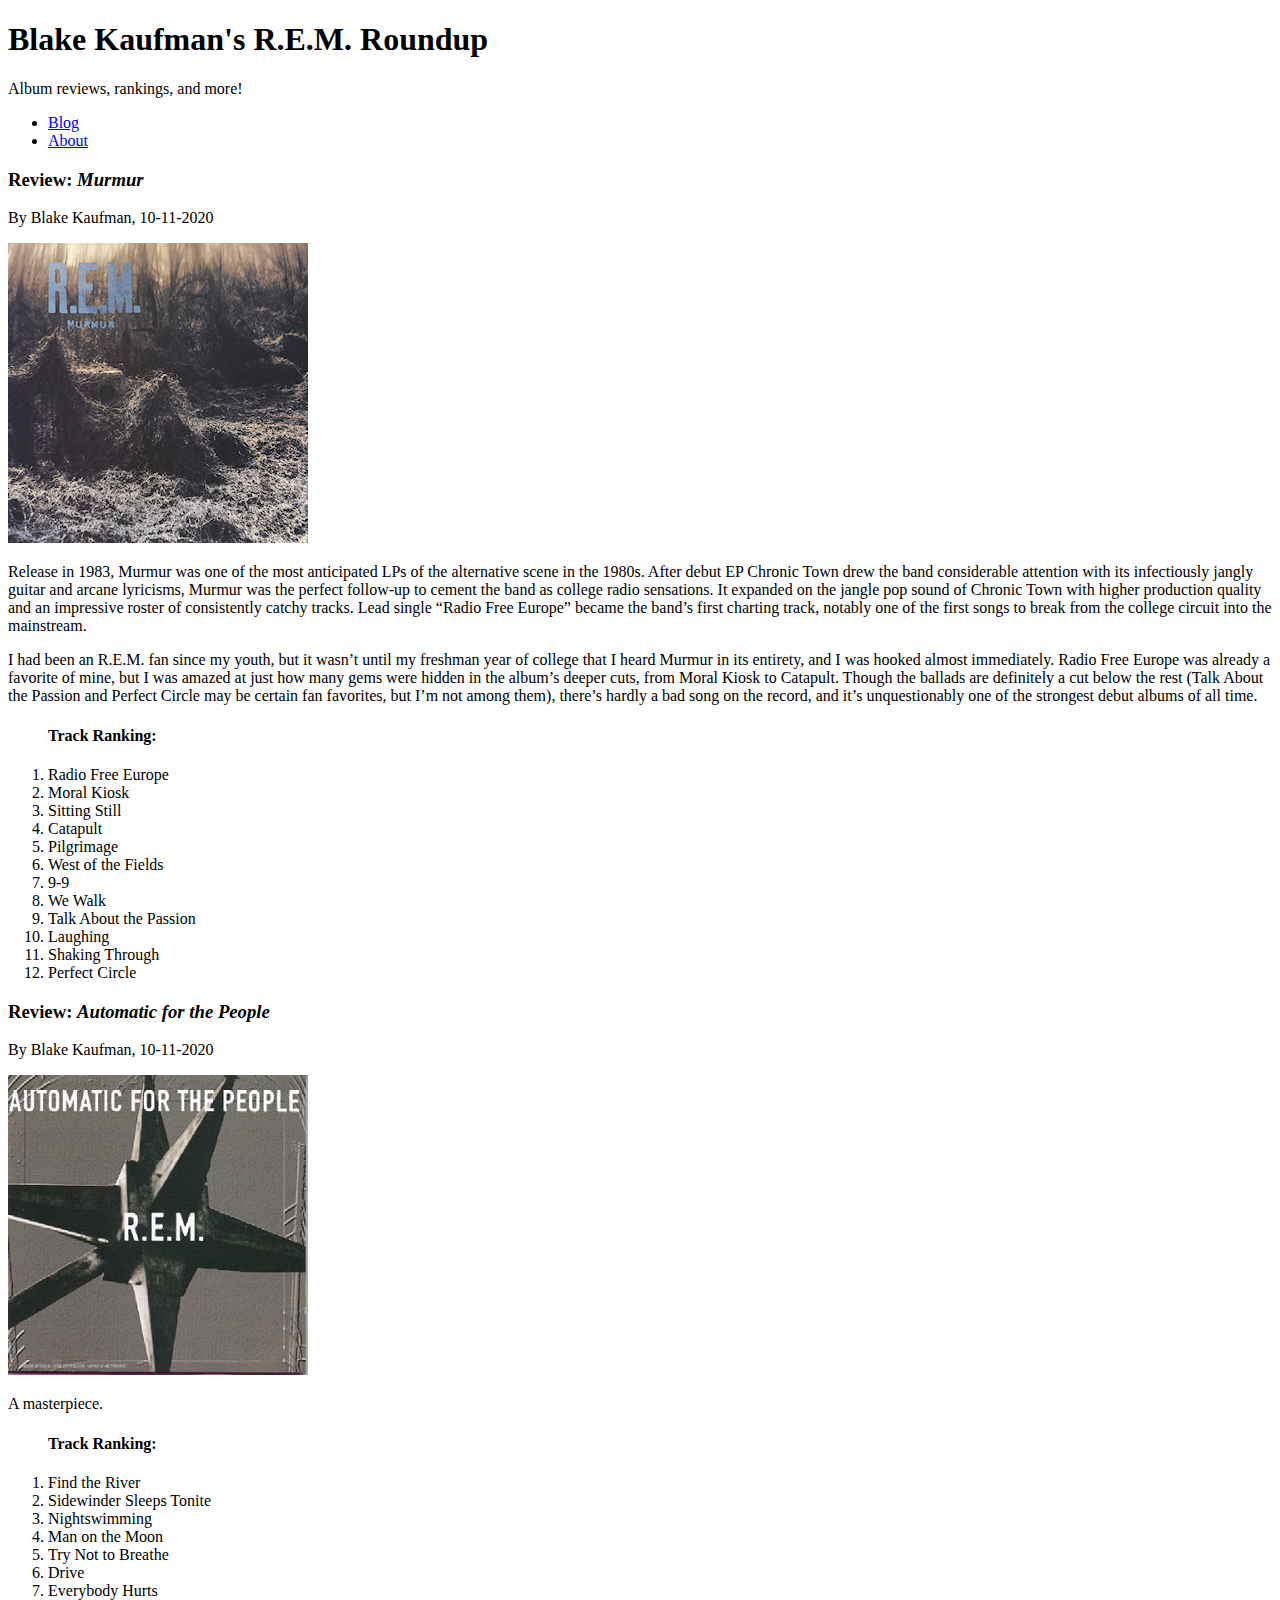
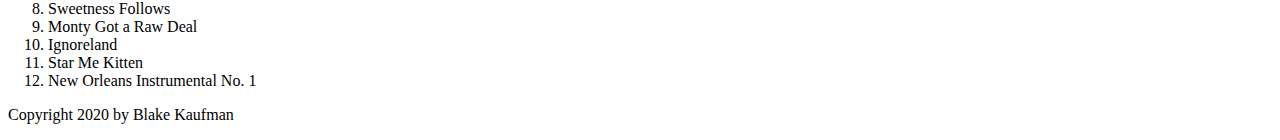
==== index.html @ 3d03b4fb "Home page, about page, and images" ====
<!DOCTYPE html>
<html lang="en">
<head>
    <meta charset="UTF-8">
    <meta name="viewport" content="width=device-width, initial-scale=1.0">
    <title>R.E.M. Roundup</title>
</head>
<body>
    <header>
        <h1>Blake Kaufman's R.E.M. Roundup</h1>
        <p>Album reviews, rankings, and more!</p>

    </header>
    <nav>
        <ul>
            <li><a href = index.html>Blog</a></li>
            <li><a href = about.html>About</a></li>
        </ul>
    </nav>

    <section>
    <article>
        <header>
            <h3>Review: <em>Murmur</em></h3>
            <p>By Blake Kaufman, <time>10-11-2020</time></p>
        </header>
        <img src = "Murmur.jpg" alt = "Murmur album cover">
        <p>Release in 1983, Murmur was one of the most anticipated LPs of the alternative scene in the 1980s. After debut EP Chronic Town drew the band considerable attention with its infectiously jangly guitar and arcane lyricisms, Murmur was the perfect follow-up to cement the band as college radio sensations. It expanded on the jangle pop sound of Chronic Town with higher production quality and an impressive roster of consistently catchy tracks. Lead single “Radio Free Europe” became the band’s first charting track, notably one of the first songs to break from the college circuit into the mainstream.</p>

        <p>I had been an R.E.M. fan since my youth, but it wasn’t until my freshman year of college that I heard Murmur in its entirety, and I was hooked almost immediately. Radio Free Europe was already a favorite of mine, but I was amazed at just how many gems were hidden in the album’s deeper cuts, from Moral Kiosk to Catapult. Though the ballads are definitely a cut below the rest (Talk About the Passion and Perfect Circle may be certain fan favorites, but I’m not among them), there’s hardly a bad song on the record, and it’s unquestionably one of the strongest debut albums of all time.</p>

        <ol>
            <h4>Track Ranking:</h4>
            <li>Radio Free Europe</li>
            <li>Moral Kiosk</li>
            <li>Sitting Still</li>
            <li>Catapult</li>
            <li>Pilgrimage</li>
            <li>West of the Fields</li>
            <li>9-9</li>
            <li>We Walk</li>
            <li>Talk About the Passion</li>
            <li>Laughing</li>
            <li>Shaking Through</li>
            <li>Perfect Circle</li>
        </ol>
    </article>
    <article>
        <header>
            <h3>Review: <em>Automatic for the People</em></h3>
            <p>By Blake Kaufman, <time>10-11-2020</time></p>
        </header>
        <img src = "Automatic.jpg" alt = "Automatic for the People album cover">
        <p>A masterpiece.</p>

        <ol>
            <h4>Track Ranking:</h4>
            <li>Find the River</li>
            <li>Sidewinder Sleeps Tonite</li>
            <li>Nightswimming</li>
            <li>Man on the Moon</li>
            <li>Try Not to Breathe</li>
            <li>Drive</li>
            <li>Everybody Hurts</li>
            <li>Sweetness Follows</li>
            <li>Monty Got a Raw Deal</li>
            <li>Ignoreland</li>
            <li>Star Me Kitten</li>
            <li>New Orleans Instrumental No. 1</li>
        </ol>
    </article>
    </section>

    <footer>
        <p>Copyright 2020 by Blake Kaufman</p>
    </footer>
</body>
</html>
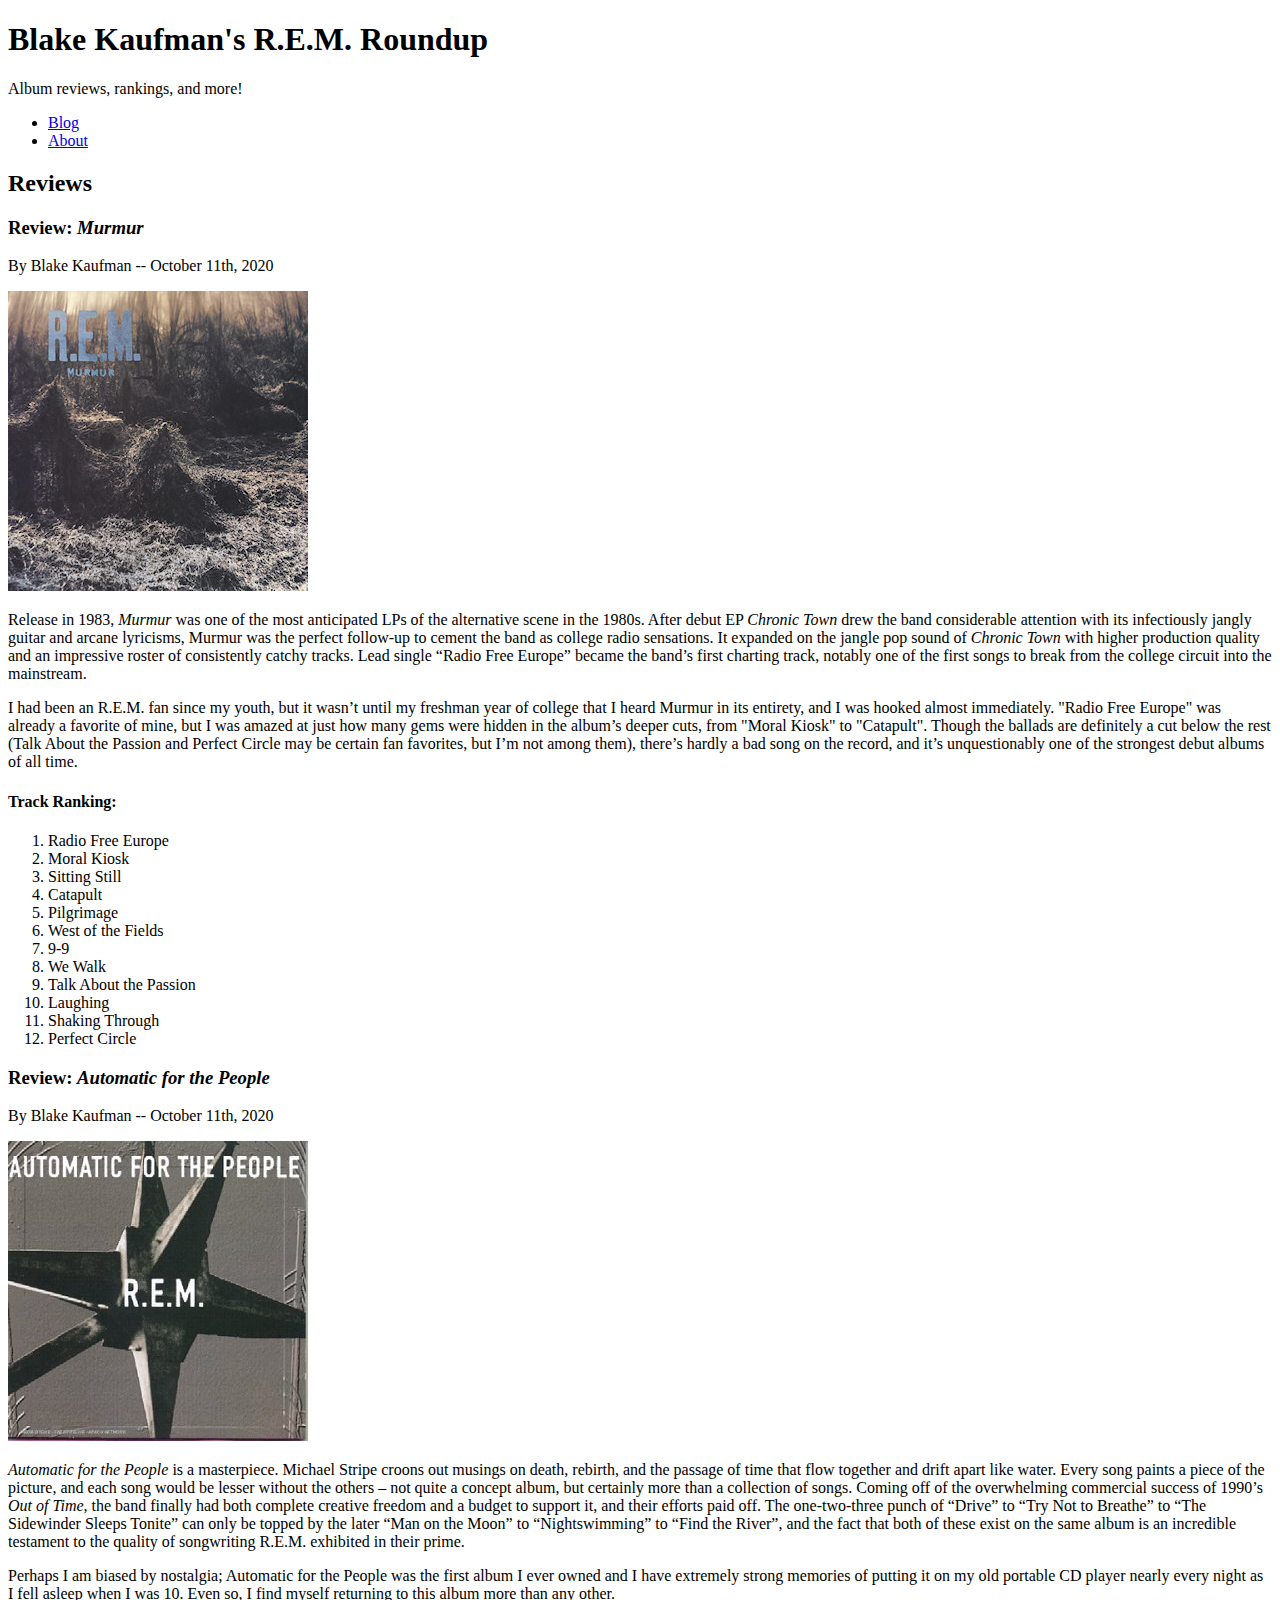
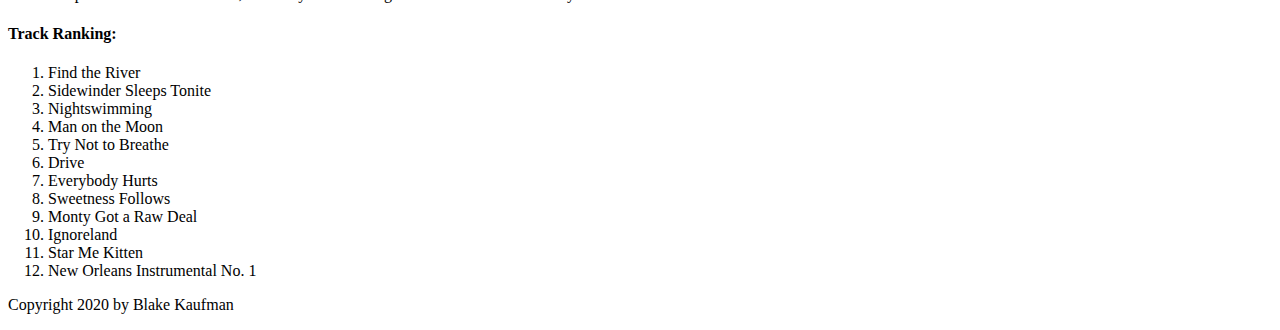
==== commit 5c286fc0: "Updated copy" ====
--- a/index.html
+++ b/index.html
@@ -19,18 +19,19 @@
     </nav>
 
     <section>
+    <h2>Reviews</h2>
     <article>
         <header>
             <h3>Review: <em>Murmur</em></h3>
-            <p>By Blake Kaufman, <time>10-11-2020</time></p>
+            <p>By Blake Kaufman -- <time datetime="2020-10-11">October 11th, 2020</time></p>
         </header>
         <img src = "Murmur.jpg" alt = "Murmur album cover">
-        <p>Release in 1983, Murmur was one of the most anticipated LPs of the alternative scene in the 1980s. After debut EP Chronic Town drew the band considerable attention with its infectiously jangly guitar and arcane lyricisms, Murmur was the perfect follow-up to cement the band as college radio sensations. It expanded on the jangle pop sound of Chronic Town with higher production quality and an impressive roster of consistently catchy tracks. Lead single “Radio Free Europe” became the band’s first charting track, notably one of the first songs to break from the college circuit into the mainstream.</p>
+        <p>Release in 1983, <em>Murmur</em> was one of the most anticipated LPs of the alternative scene in the 1980s. After debut EP <em>Chronic Town</em> drew the band considerable attention with its infectiously jangly guitar and arcane lyricisms, Murmur was the perfect follow-up to cement the band as college radio sensations. It expanded on the jangle pop sound of <em>Chronic Town</em> with higher production quality and an impressive roster of consistently catchy tracks. Lead single “Radio Free Europe” became the band’s first charting track, notably one of the first songs to break from the college circuit into the mainstream.</p>
 
-        <p>I had been an R.E.M. fan since my youth, but it wasn’t until my freshman year of college that I heard Murmur in its entirety, and I was hooked almost immediately. Radio Free Europe was already a favorite of mine, but I was amazed at just how many gems were hidden in the album’s deeper cuts, from Moral Kiosk to Catapult. Though the ballads are definitely a cut below the rest (Talk About the Passion and Perfect Circle may be certain fan favorites, but I’m not among them), there’s hardly a bad song on the record, and it’s unquestionably one of the strongest debut albums of all time.</p>
+        <p>I had been an R.E.M. fan since my youth, but it wasn’t until my freshman year of college that I heard Murmur in its entirety, and I was hooked almost immediately. "Radio Free Europe" was already a favorite of mine, but I was amazed at just how many gems were hidden in the album’s deeper cuts, from "Moral Kiosk" to "Catapult". Though the ballads are definitely a cut below the rest (Talk About the Passion and Perfect Circle may be certain fan favorites, but I’m not among them), there’s hardly a bad song on the record, and it’s unquestionably one of the strongest debut albums of all time.</p>
 
+        <h4>Track Ranking:</h4>
         <ol>
-            <h4>Track Ranking:</h4>
             <li>Radio Free Europe</li>
             <li>Moral Kiosk</li>
             <li>Sitting Still</li>
@@ -48,13 +49,16 @@
     <article>
         <header>
             <h3>Review: <em>Automatic for the People</em></h3>
-            <p>By Blake Kaufman, <time>10-11-2020</time></p>
+            <p>By Blake Kaufman -- <time datetime="2020-10-11">October 11th, 2020</time></p>
         </header>
         <img src = "Automatic.jpg" alt = "Automatic for the People album cover">
-        <p>A masterpiece.</p>
+        <p><em>Automatic for the People</em> is a masterpiece. Michael Stripe croons out musings on death, rebirth, and the passage of time that flow together and drift apart like water. Every song paints a piece of the picture, and each song would be lesser without the others – not quite a concept album, but certainly more than a collection of songs. Coming off of the overwhelming commercial success of 1990’s <em>Out of Time</em>, the band finally had both complete creative freedom and a budget to support it, and their efforts paid off. The one-two-three punch of “Drive” to “Try Not to Breathe” to “The Sidewinder Sleeps Tonite” can only be topped by the later “Man on the Moon” to “Nightswimming” to “Find the River”, and the fact that both of these exist on the same album is an incredible testament to the quality of songwriting R.E.M. exhibited in their prime. </p> 
 
+        <p>Perhaps I am biased by nostalgia; Automatic for the People was the first album I ever owned and I have extremely strong memories of putting it on my old portable CD player nearly every night as I fell asleep when I was 10. Even so, I find myself returning to this album more than any other. </p>    
+            
+            
+        <h4>Track Ranking:</h4>
         <ol>
-            <h4>Track Ranking:</h4>
             <li>Find the River</li>
             <li>Sidewinder Sleeps Tonite</li>
             <li>Nightswimming</li>
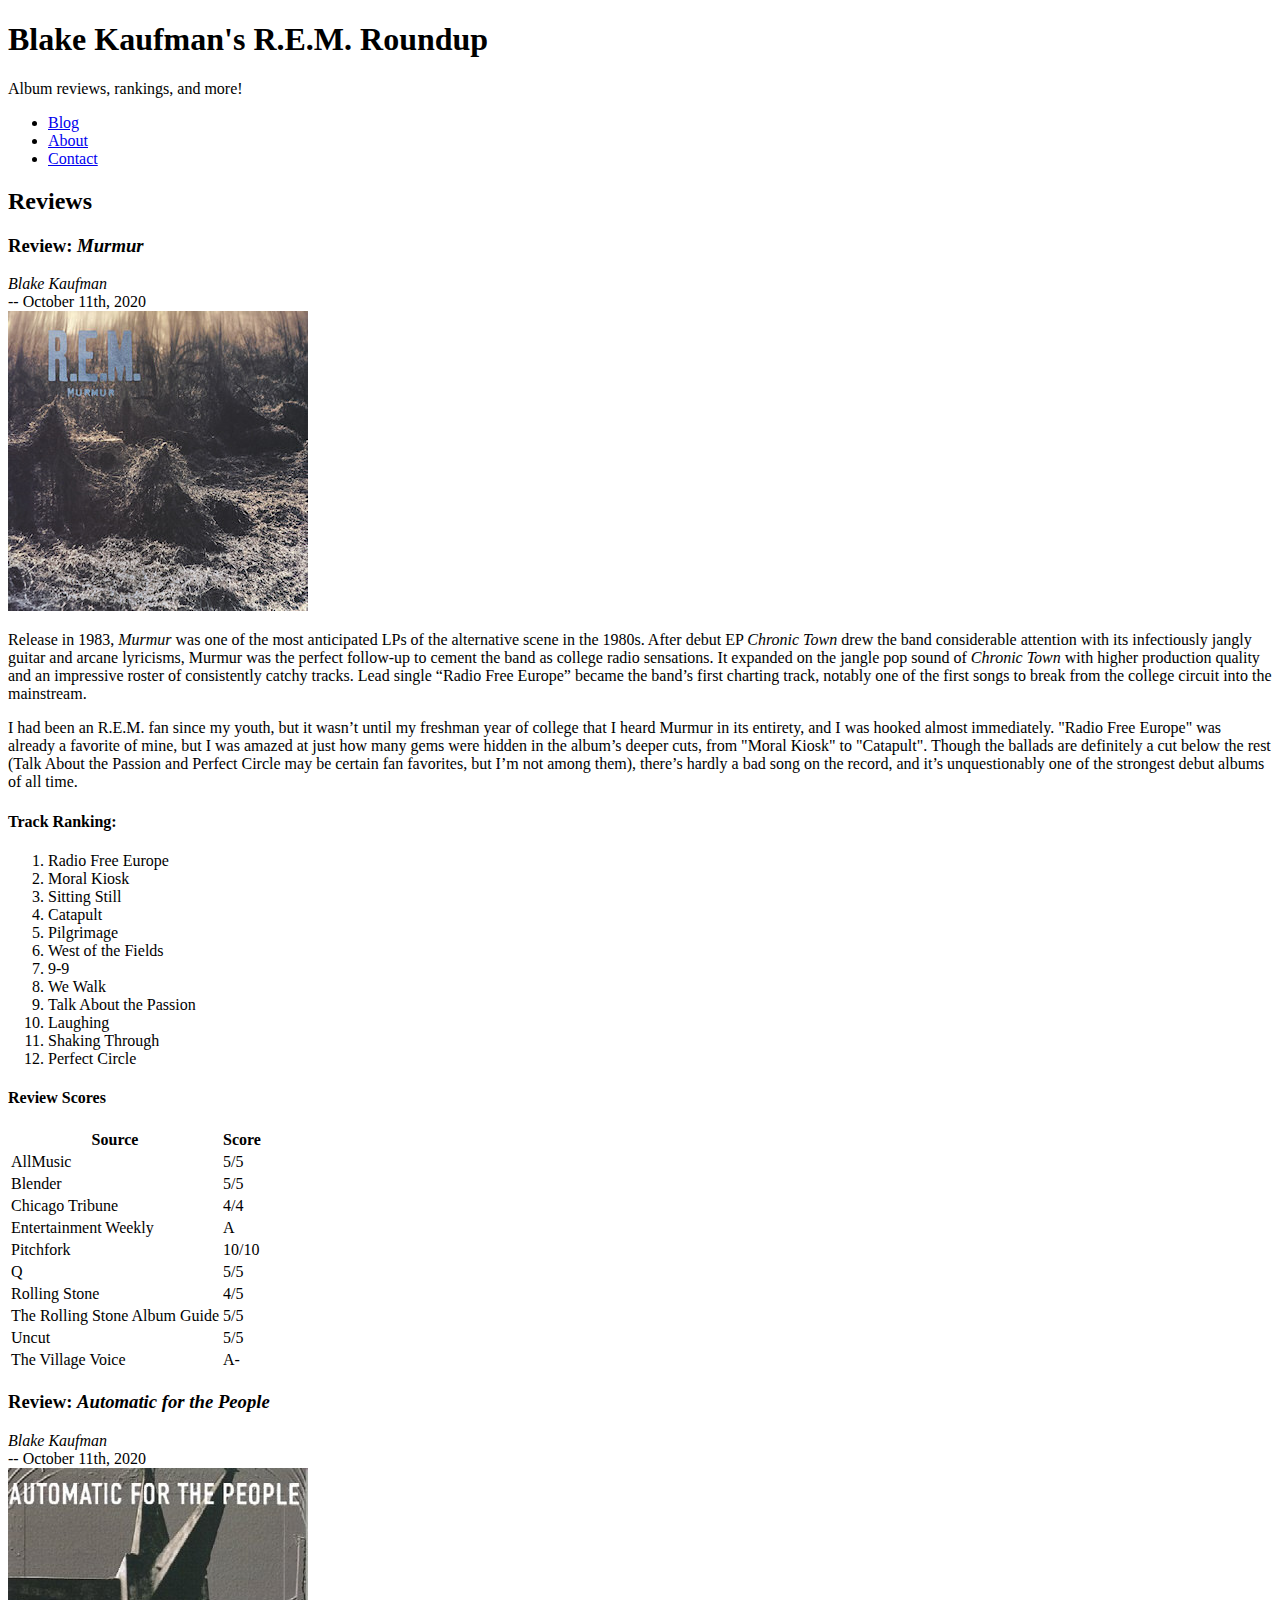
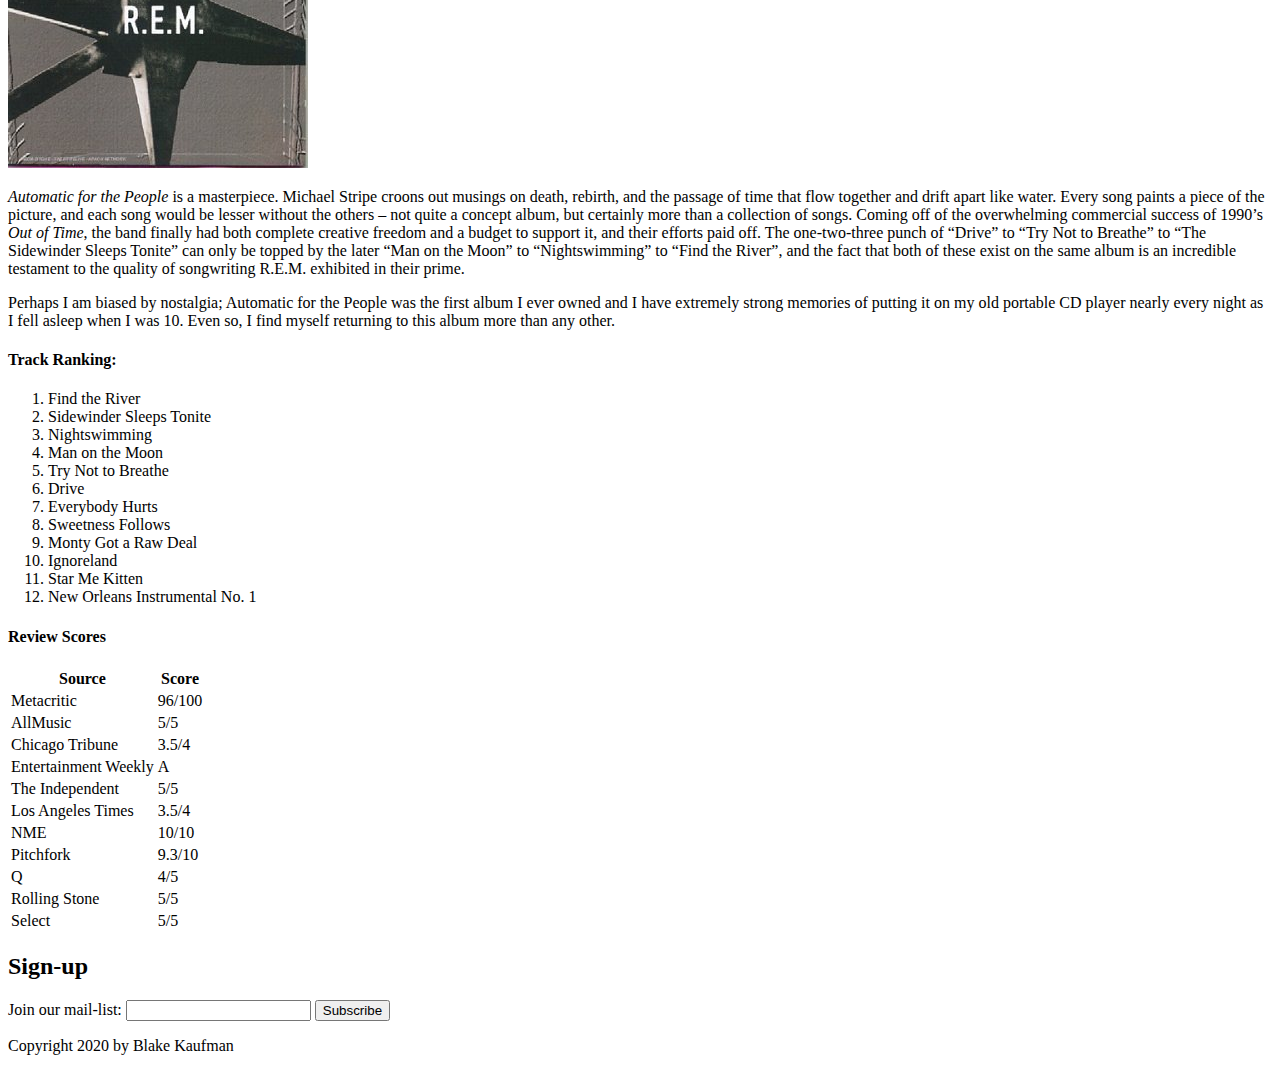
==== commit ebce0848: "Added forms and tables" ====
--- a/index.html
+++ b/index.html
@@ -15,6 +15,7 @@
         <ul>
             <li><a href = index.html>Blog</a></li>
             <li><a href = about.html>About</a></li>
+            <li><a href = contact.html>Contact</a></li>
         </ul>
     </nav>
 
@@ -23,7 +24,7 @@
     <article>
         <header>
             <h3>Review: <em>Murmur</em></h3>
-            <p>By Blake Kaufman -- <time datetime="2020-10-11">October 11th, 2020</time></p>
+            <address>Blake Kaufman</address> -- <time datetime="2020-10-11">October 11th, 2020</time>
         </header>
         <img src = "Murmur.jpg" alt = "Murmur album cover">
         <p>Release in 1983, <em>Murmur</em> was one of the most anticipated LPs of the alternative scene in the 1980s. After debut EP <em>Chronic Town</em> drew the band considerable attention with its infectiously jangly guitar and arcane lyricisms, Murmur was the perfect follow-up to cement the band as college radio sensations. It expanded on the jangle pop sound of <em>Chronic Town</em> with higher production quality and an impressive roster of consistently catchy tracks. Lead single “Radio Free Europe” became the band’s first charting track, notably one of the first songs to break from the college circuit into the mainstream.</p>
@@ -45,11 +46,59 @@
             <li>Shaking Through</li>
             <li>Perfect Circle</li>
         </ol>
+
+        <h4>Review Scores</h4>
+        <table>
+            <tr>
+                <th>Source</th>
+                <th>Score</th>
+            </tr>
+            <tr>
+                <td>AllMusic</td>
+                <td>5/5</td>
+            </tr>
+            <tr>
+                <td>Blender</td>
+                <td>5/5</td>
+            </tr>
+            <tr>
+                <td>Chicago Tribune</td>
+                <td>4/4</td>
+            </tr>
+            <tr>
+                <td>Entertainment Weekly</td>
+                <td>A</td>
+            </tr>
+            <tr>
+                <td>Pitchfork</td>
+                <td>10/10</td>
+            </tr>
+            <tr>
+                <td>Q</td>
+                <td>5/5</td>
+            </tr>
+            <tr>
+                <td>Rolling Stone</td>
+                <td>4/5</td>
+            </tr>
+            <tr>
+                <td>The Rolling Stone Album Guide</td>
+                <td>5/5</td>
+            </tr>
+            <tr>
+                <td>Uncut</td>
+                <td>5/5</td>
+            </tr>
+            <tr>
+                <td>The Village Voice</td>
+                <td>A-</td>
+            </tr>
+        </table>
     </article>
     <article>
         <header>
             <h3>Review: <em>Automatic for the People</em></h3>
-            <p>By Blake Kaufman -- <time datetime="2020-10-11">October 11th, 2020</time></p>
+            <address>Blake Kaufman</address> -- <time datetime="2020-10-11">October 11th, 2020</time>
         </header>
         <img src = "Automatic.jpg" alt = "Automatic for the People album cover">
         <p><em>Automatic for the People</em> is a masterpiece. Michael Stripe croons out musings on death, rebirth, and the passage of time that flow together and drift apart like water. Every song paints a piece of the picture, and each song would be lesser without the others – not quite a concept album, but certainly more than a collection of songs. Coming off of the overwhelming commercial success of 1990’s <em>Out of Time</em>, the band finally had both complete creative freedom and a budget to support it, and their efforts paid off. The one-two-three punch of “Drive” to “Try Not to Breathe” to “The Sidewinder Sleeps Tonite” can only be topped by the later “Man on the Moon” to “Nightswimming” to “Find the River”, and the fact that both of these exist on the same album is an incredible testament to the quality of songwriting R.E.M. exhibited in their prime. </p> 
@@ -72,9 +121,69 @@
             <li>Star Me Kitten</li>
             <li>New Orleans Instrumental No. 1</li>
         </ol>
+
+        <h4>Review Scores</h4>
+        <table>
+            <tr>
+                <th>Source</th>
+                <th>Score</th>
+            </tr>
+            <tr>
+                <td>Metacritic</td>
+                <td>96/100</td>
+            </tr>
+            <tr>
+                <td>AllMusic</td>
+                <td>5/5</td>
+            </tr>
+            <tr>
+                <td>Chicago Tribune</td>
+                <td>3.5/4</td>
+            </tr>
+            <tr>
+                <td>Entertainment Weekly</td>
+                <td>A</td>
+            </tr>
+            <tr>
+                <td>The Independent</td>
+                <td>5/5</td>
+            </tr>
+            <tr>
+                <td>Los Angeles Times</td>
+                <td>3.5/4</td>
+            </tr>
+            <tr>
+                <td>NME</td>
+                <td>10/10</td>
+            </tr>
+            <tr>
+                <td>Pitchfork</td>
+                <td>9.3/10</td>
+            </tr>
+            <tr>
+                <td>Q</td>
+                <td>4/5</td>
+            </tr>
+            <tr>
+                <td>Rolling Stone</td>
+                <td>5/5</td>
+            </tr>
+            <tr>
+                <td>Select</td>
+                <td>5/5</td>
+            </tr>
+        </table>
     </article>
     </section>
-
+    <section>
+        <h2>Sign-up</h2>
+        <form>
+            <label>Join our mail-list:
+                <input type = "email">
+            </label>
+            <button>Subscribe</button>
+        </form>
+    </section>
     <footer>
         <p>Copyright 2020 by Blake Kaufman</p>
     </footer>
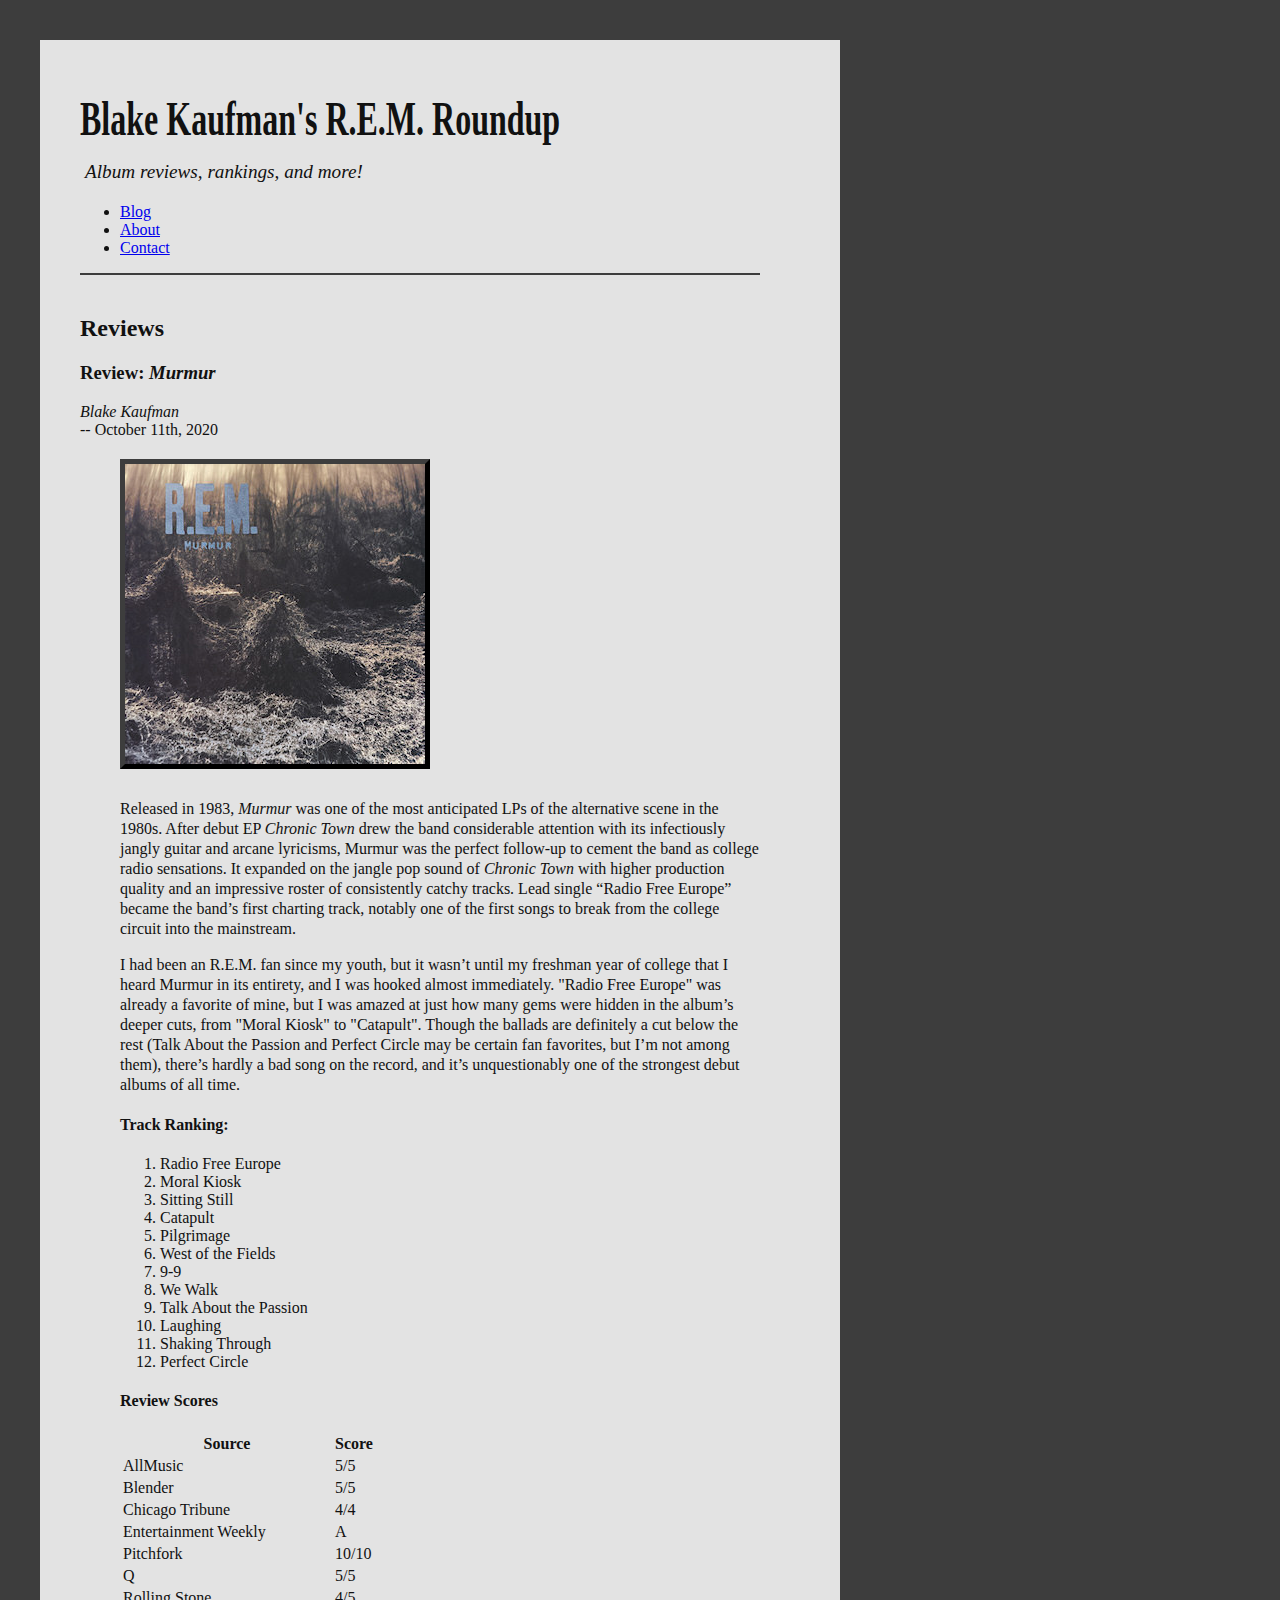
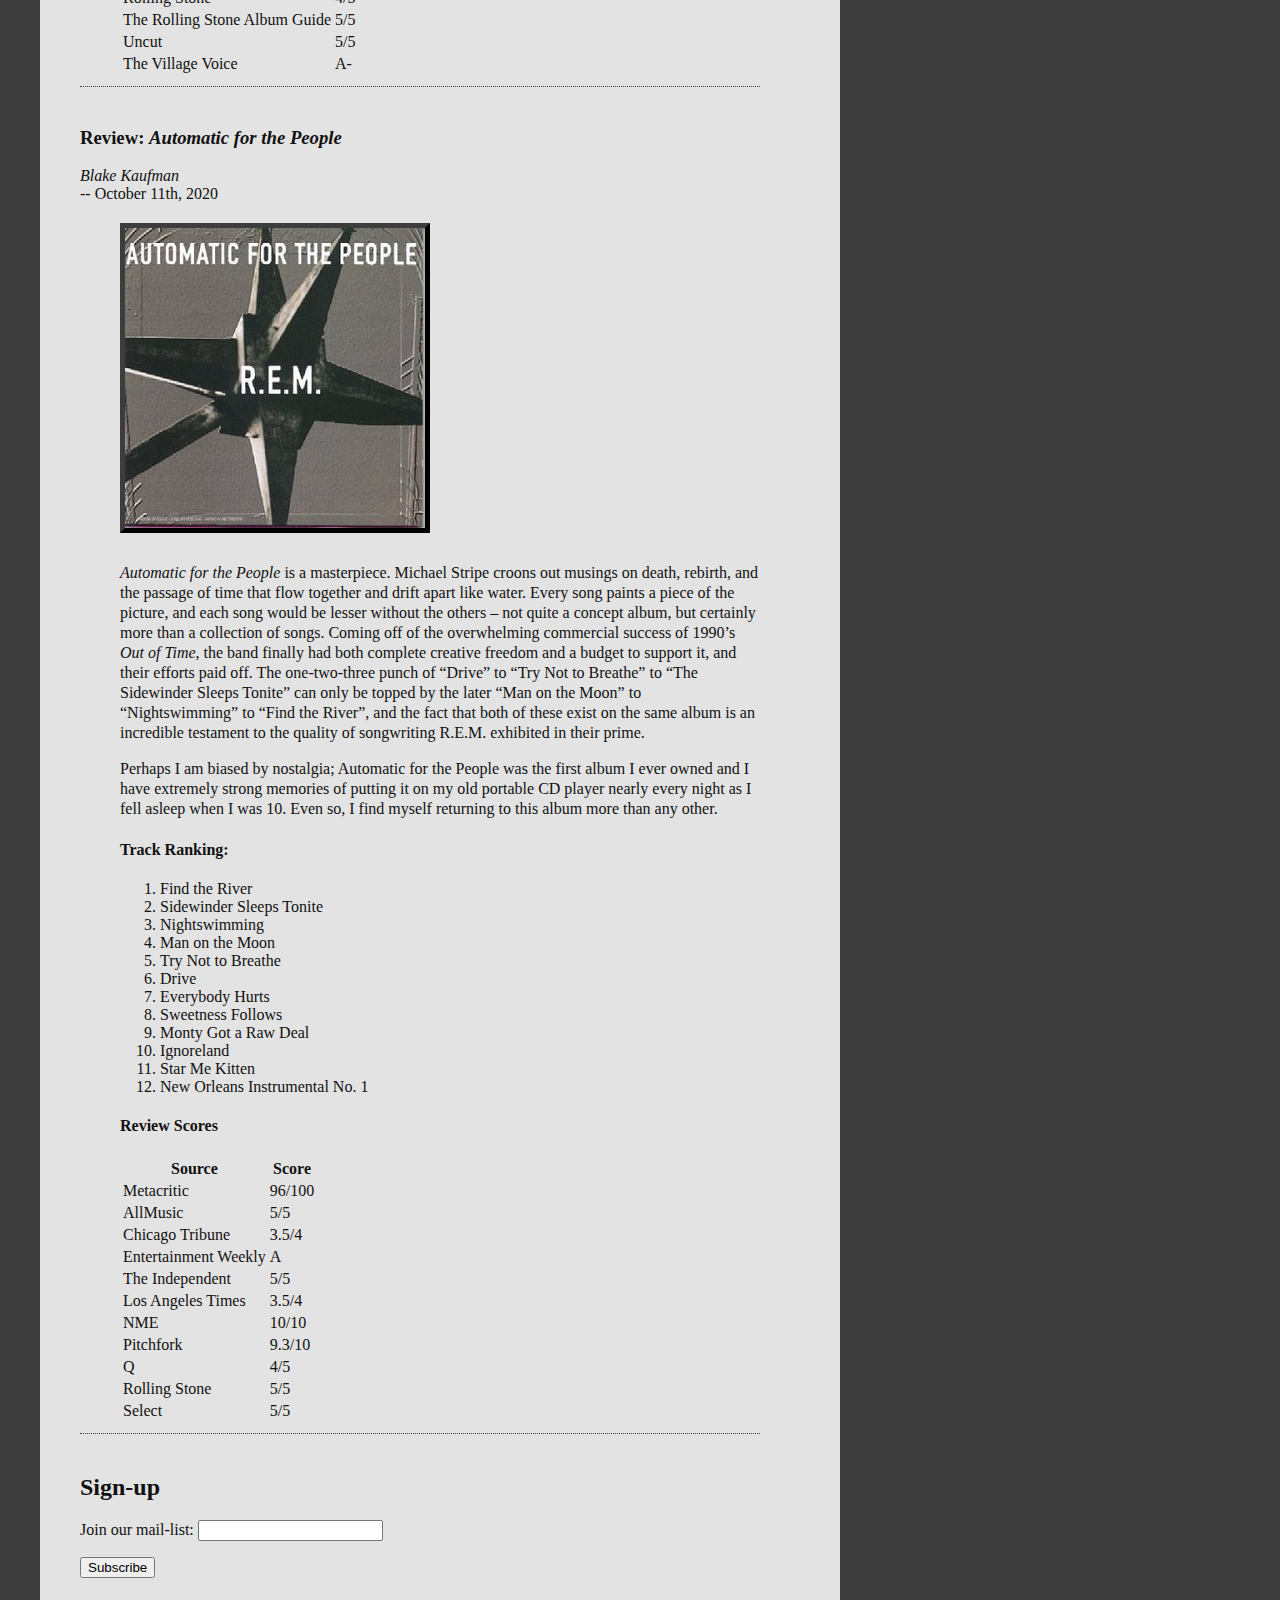
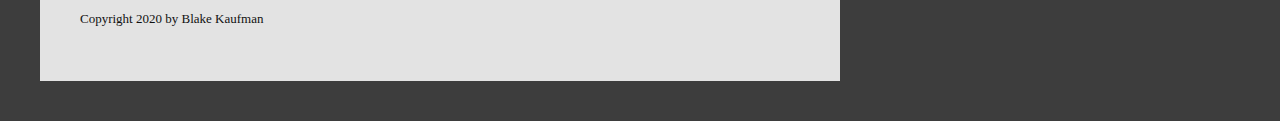
==== commit 38fc5038: "Added CSS styling" ====
--- a/index.html
+++ b/index.html
@@ -3,13 +3,13 @@
 <head>
     <meta charset="UTF-8">
     <meta name="viewport" content="width=device-width, initial-scale=1.0">
+    <link rel="stylesheet" href="style.css">
     <title>R.E.M. Roundup</title>
 </head>
 <body>
     <header>
         <h1>Blake Kaufman's R.E.M. Roundup</h1>
-        <p>Album reviews, rankings, and more!</p>
-
+        <p id = "site-desc">Album reviews, rankings, and more!</p>
     </header>
     <nav>
         <ul>
@@ -19,15 +19,16 @@
         </ul>
     </nav>
 
-    <section>
+    <section id = "blog">
     <h2>Reviews</h2>
-    <article>
+    <article class = "blog-post">
         <header>
             <h3>Review: <em>Murmur</em></h3>
             <address>Blake Kaufman</address> -- <time datetime="2020-10-11">October 11th, 2020</time>
         </header>
-        <img src = "Murmur.jpg" alt = "Murmur album cover">
-        <p>Release in 1983, <em>Murmur</em> was one of the most anticipated LPs of the alternative scene in the 1980s. After debut EP <em>Chronic Town</em> drew the band considerable attention with its infectiously jangly guitar and arcane lyricisms, Murmur was the perfect follow-up to cement the band as college radio sensations. It expanded on the jangle pop sound of <em>Chronic Town</em> with higher production quality and an impressive roster of consistently catchy tracks. Lead single “Radio Free Europe” became the band’s first charting track, notably one of the first songs to break from the college circuit into the mainstream.</p>
+        <img src = "Murmur.jpg" alt = "Murmur album cover" class = "album-cover">
+        <div class = "blog-content">
+        <p>Released in 1983, <em>Murmur</em> was one of the most anticipated LPs of the alternative scene in the 1980s. After debut EP <em>Chronic Town</em> drew the band considerable attention with its infectiously jangly guitar and arcane lyricisms, Murmur was the perfect follow-up to cement the band as college radio sensations. It expanded on the jangle pop sound of <em>Chronic Town</em> with higher production quality and an impressive roster of consistently catchy tracks. Lead single “Radio Free Europe” became the band’s first charting track, notably one of the first songs to break from the college circuit into the mainstream.</p>
 
         <p>I had been an R.E.M. fan since my youth, but it wasn’t until my freshman year of college that I heard Murmur in its entirety, and I was hooked almost immediately. "Radio Free Europe" was already a favorite of mine, but I was amazed at just how many gems were hidden in the album’s deeper cuts, from "Moral Kiosk" to "Catapult". Though the ballads are definitely a cut below the rest (Talk About the Passion and Perfect Circle may be certain fan favorites, but I’m not among them), there’s hardly a bad song on the record, and it’s unquestionably one of the strongest debut albums of all time.</p>
 
@@ -94,13 +95,15 @@
                 <td>A-</td>
             </tr>
         </table>
+        </div>
     </article>
-    <article>
+    <article class = "blog-post">
         <header>
             <h3>Review: <em>Automatic for the People</em></h3>
             <address>Blake Kaufman</address> -- <time datetime="2020-10-11">October 11th, 2020</time>
         </header>
-        <img src = "Automatic.jpg" alt = "Automatic for the People album cover">
+        <img src = "Automatic.jpg" alt = "Automatic for the People album cover" class = "album-cover">
+        <div class = "blog-content">
         <p><em>Automatic for the People</em> is a masterpiece. Michael Stripe croons out musings on death, rebirth, and the passage of time that flow together and drift apart like water. Every song paints a piece of the picture, and each song would be lesser without the others – not quite a concept album, but certainly more than a collection of songs. Coming off of the overwhelming commercial success of 1990’s <em>Out of Time</em>, the band finally had both complete creative freedom and a budget to support it, and their efforts paid off. The one-two-three punch of “Drive” to “Try Not to Breathe” to “The Sidewinder Sleeps Tonite” can only be topped by the later “Man on the Moon” to “Nightswimming” to “Find the River”, and the fact that both of these exist on the same album is an incredible testament to the quality of songwriting R.E.M. exhibited in their prime. </p> 
 
         <p>Perhaps I am biased by nostalgia; Automatic for the People was the first album I ever owned and I have extremely strong memories of putting it on my old portable CD player nearly every night as I fell asleep when I was 10. Even so, I find myself returning to this album more than any other. </p>    
@@ -173,6 +176,7 @@
                 <td>5/5</td>
             </tr>
         </table>
+        </div>
     </article>
     </section>
     <section>
@@ -185,7 +189,7 @@
         </form>
     </section>
     <footer>
-        <p>Copyright 2020 by Blake Kaufman</p>
+        <p id = "copyright-text">Copyright 2020 by Blake Kaufman</p>
     </footer>
 </body>
 </html>--- a/style.css
+++ b/style.css
@@ -0,0 +1,82 @@
+html {
+    background-color: #3d3d3d;
+}
+
+body {
+    font-family: Cambria, Cochin, Georgia, Times, 'Times New Roman', serif;
+    color: #111111;
+    background-color: #e3e3e3;
+
+    margin: 40px;
+    margin-right: 440px;
+    padding: 40px;
+    padding-right: 80px;
+
+}
+
+nav {
+    border-bottom: 2px solid #3d3d3d;
+
+    margin-bottom: 40px;
+}
+
+h1 {
+    display:inline-block;
+    -webkit-transform:scale(1,1.5); 
+    -moz-transform:scale(1,1.5); 
+    -ms-transform:scale(1,1.5); 
+    -o-transform:scale(1,1.5); 
+    transform:scale(1,1.5); 
+}
+
+p {
+    line-height: 1.25em;
+}
+
+label {
+    display: block;
+    margin-bottom: 1em;
+}
+
+a[href]:hover {
+    box-shadow: 0 0 2px 1px #148ebe9d;
+}
+
+.blog-post {
+    border-bottom: 1px dotted #3d3d3d;
+
+    padding-bottom: 10px;
+    margin-bottom: 40px;
+}
+
+.blog-content {
+    margin-left: 40px;
+}
+
+.album-cover {
+    border: 5px outset #3d3d3d;
+    margin: 10px;
+    margin-top: 20px;
+    margin-left: 40px;
+}
+
+#site-desc {
+    font-size: larger;
+    font-style: italic;
+
+    margin-top: 0px;
+    margin-left: 5px;
+}
+
+#bio-photo {  
+    border: 10px outset #3d3d3d;
+    border-radius: 50%;
+
+    padding: 20px;
+
+}
+
+#copyright-text {
+    font-size: small;
+    padding-top: 20px;
+}
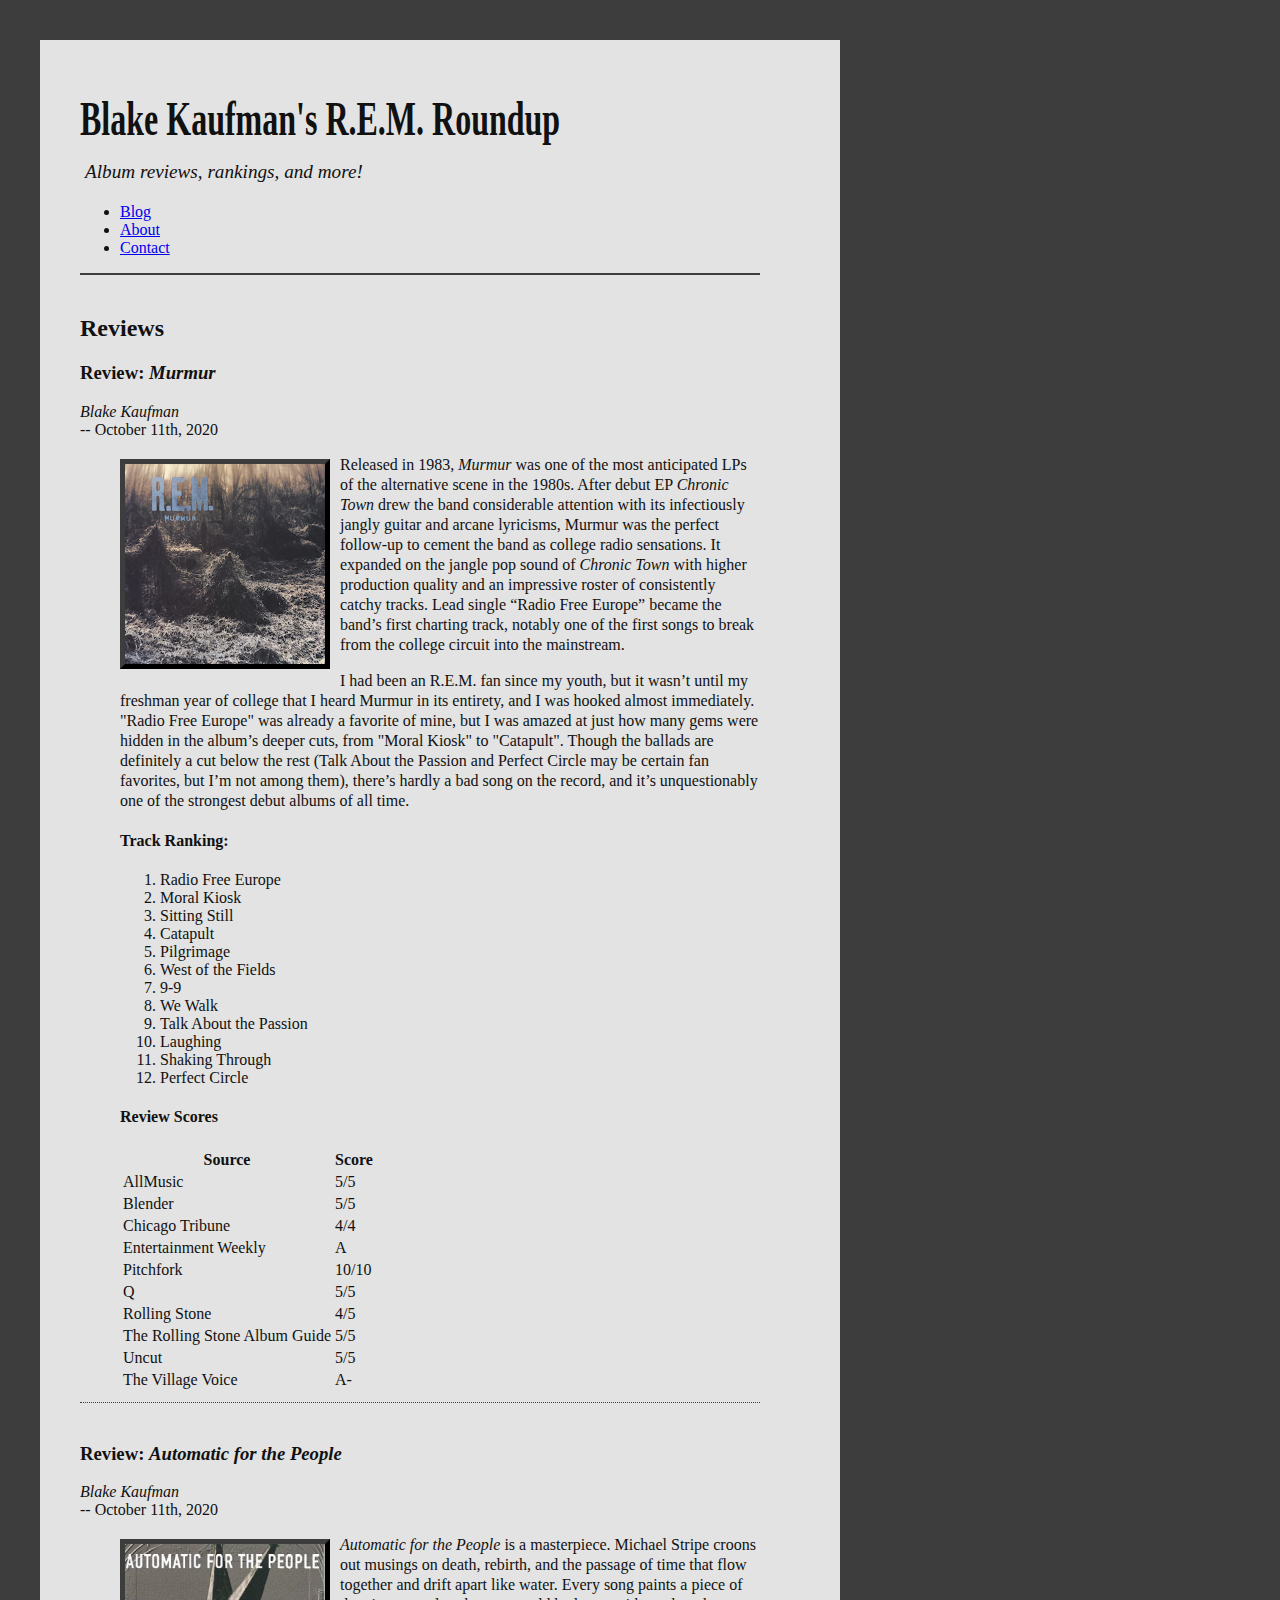
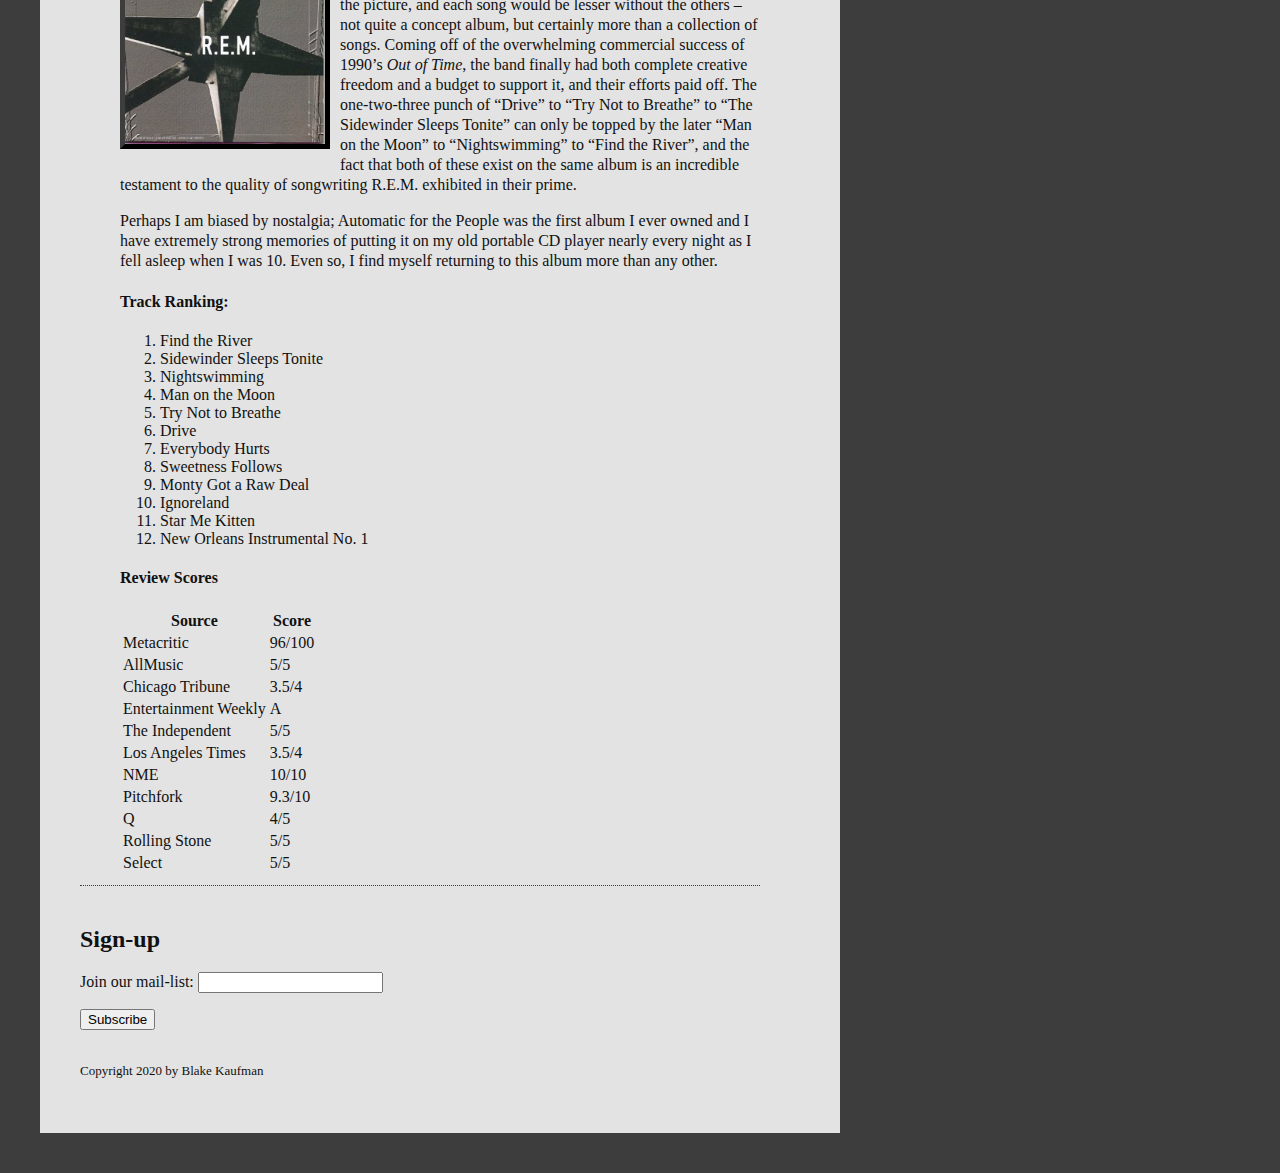
==== commit e5d1d5f0: "Sticky header and floated images" ====
--- a/index.html
+++ b/index.html
@@ -7,6 +7,7 @@
     <title>R.E.M. Roundup</title>
 </head>
 <body>
+    <div id = "page-top">
     <header>
         <h1>Blake Kaufman's R.E.M. Roundup</h1>
         <p id = "site-desc">Album reviews, rankings, and more!</p>
@@ -18,6 +19,7 @@
             <li><a href = contact.html>Contact</a></li>
         </ul>
     </nav>
+    </div>
 
     <section id = "blog">
     <h2>Reviews</h2>
--- a/style.css
+++ b/style.css
@@ -54,10 +54,21 @@
 }
 
 .album-cover {
+    height: 200px;
+    width: 200px;
+
     border: 5px outset #3d3d3d;
     margin: 10px;
     margin-top: 20px;
     margin-left: 40px;
+    float: left;
+}
+
+#page-top {
+    position: -webkit-sticky;
+    position: sticky;
+    top: 0;
+    background-color: #e3e3e3;
 }
 
 #site-desc {
